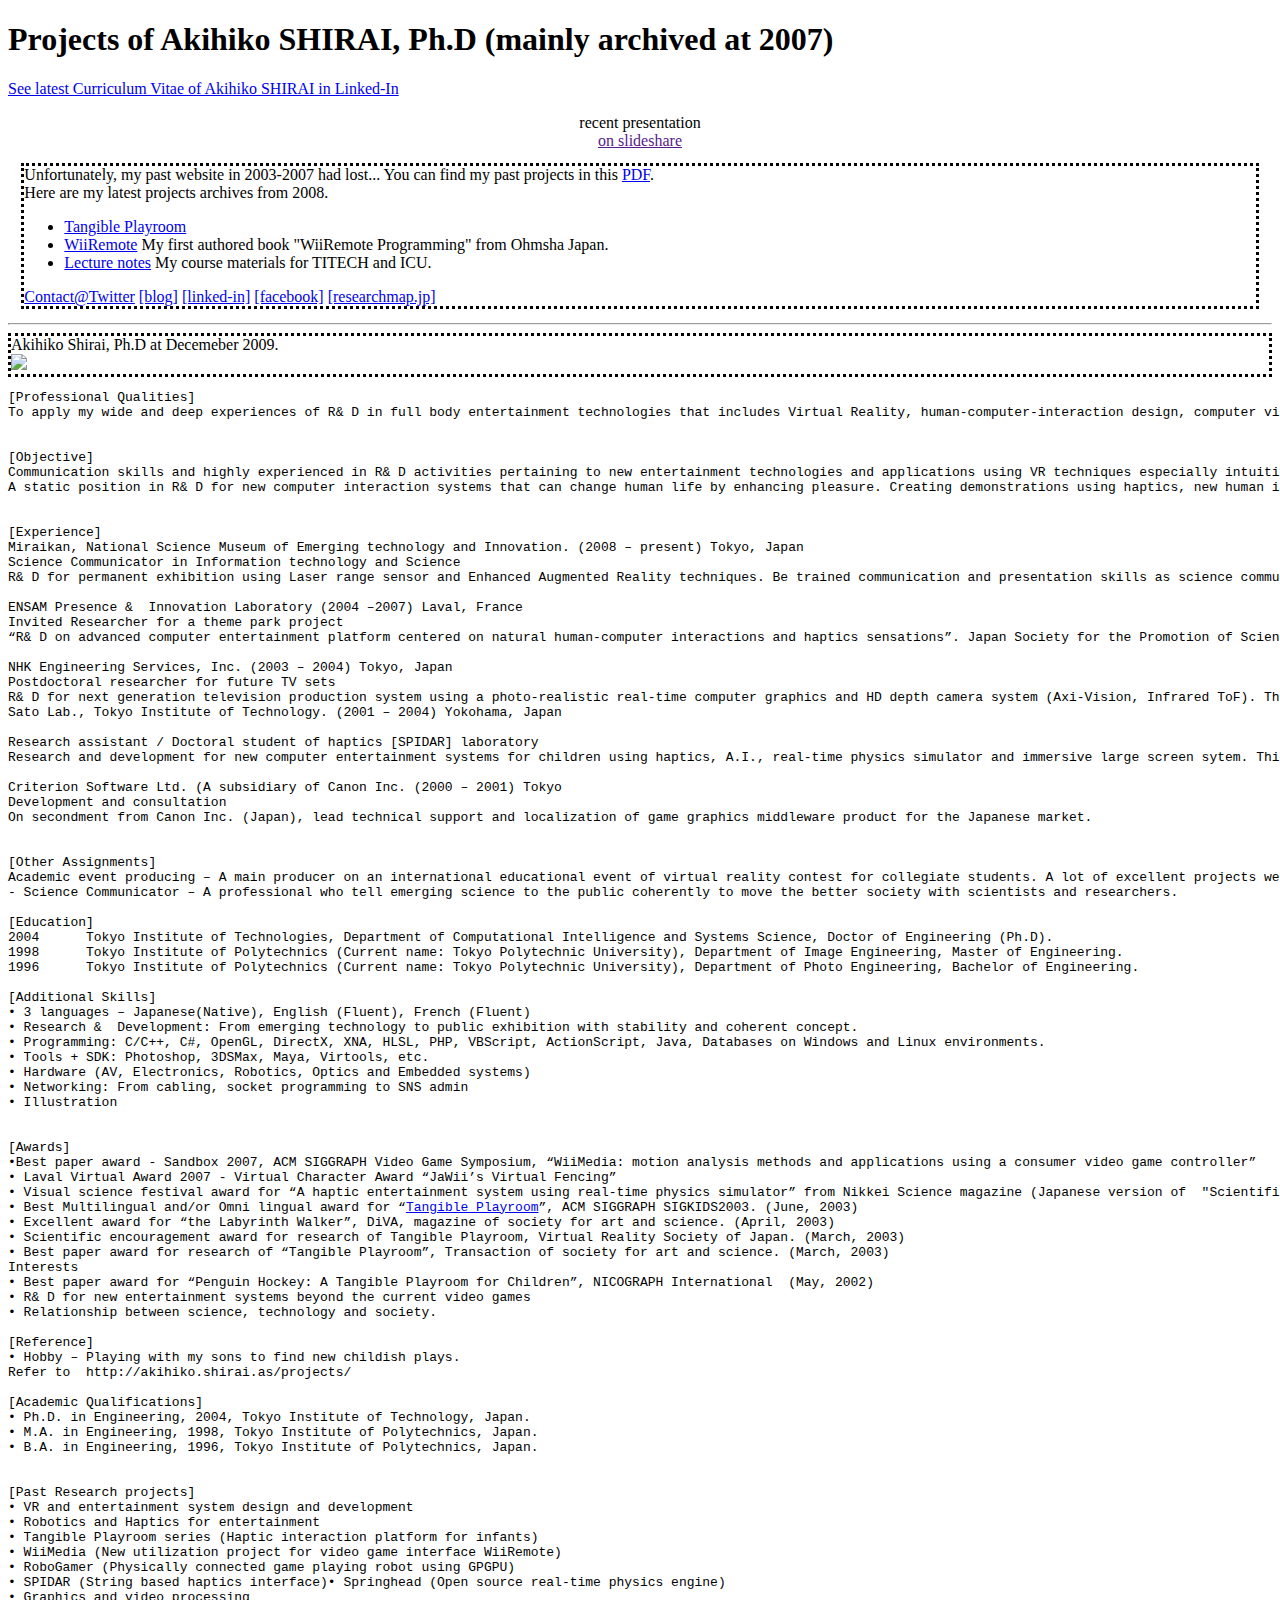
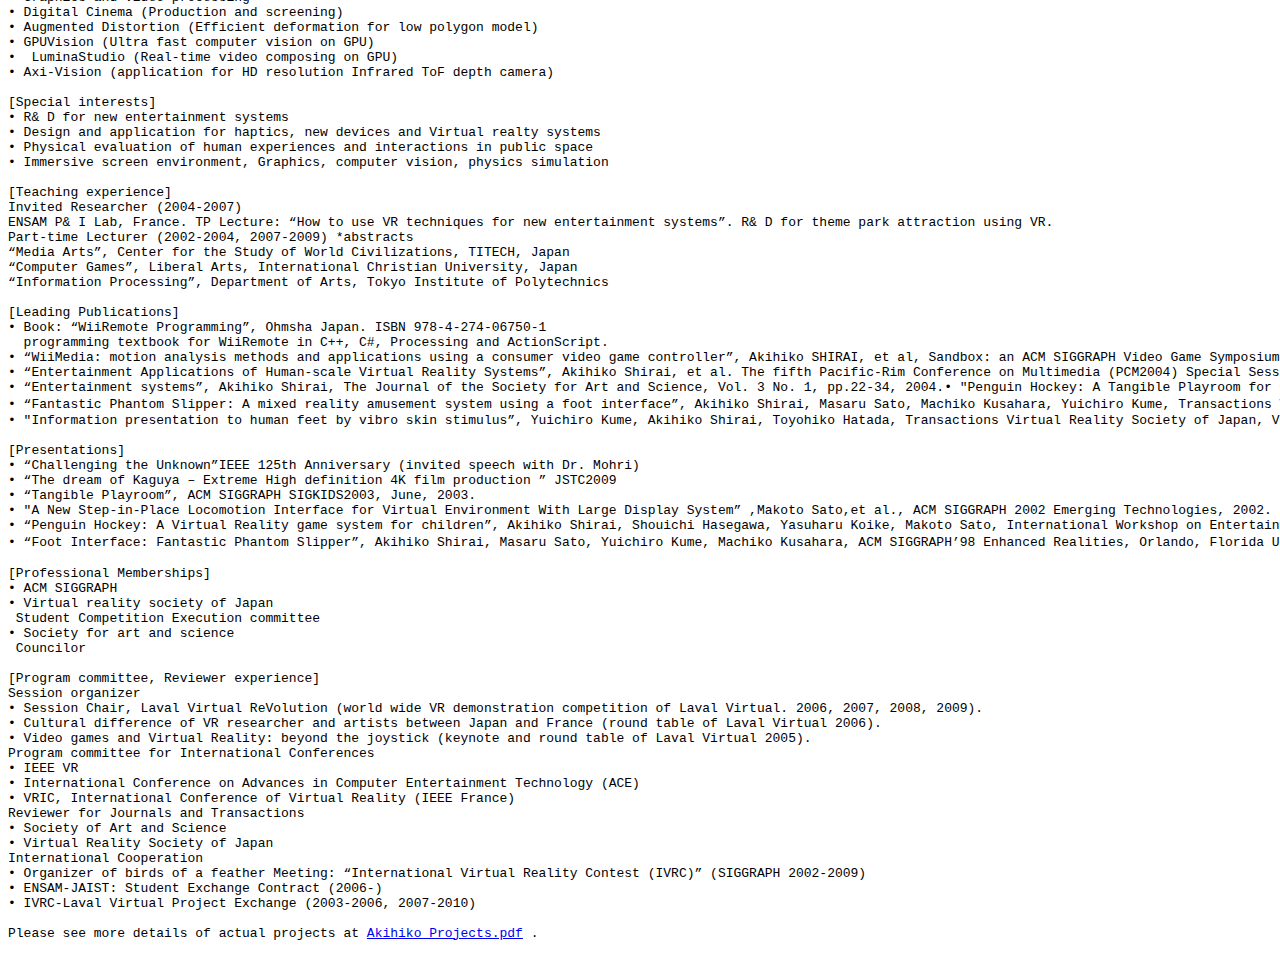
==== docs/projects/index.html @ e6c12a57 "Tangible Playroom" ====
<!DOCTYPE html>
<html lang="ja">
<head>
<meta charset="UTF-8">
<!-- Google Tag Manager -->
<script>(function(w,d,s,l,i){w[l]=w[l]||[];w[l].push({'gtm.start':
    new Date().getTime(),event:'gtm.js'});var f=d.getElementsByTagName(s)[0],
    j=d.createElement(s),dl=l!='dataLayer'?'&l='+l:'';j.async=true;j.src=
    'https://www.googletagmanager.com/gtm.js?id='+i+dl;f.parentNode.insertBefore(j,f);
    })(window,document,'script','dataLayer','GTM-WPD54GC');</script>
<!-- End Google Tag Manager -->
<!-- Global site tag (gtag.js) - Google Analytics -->
<script async src="https://www.googletagmanager.com/gtag/js?id=UA-195249-1"></script>
<script>
  window.dataLayer = window.dataLayer || [];
  function gtag(){dataLayer.push(arguments);}
  gtag('js', new Date());

  gtag('config', 'UA-195249-1');
</script>
<meta name="author" content="白井暁彦 Akihiko SHIRAI, Ph.D" lang="ja">
<meta name="keyword" content="akihiko shirai">
<meta name="description" content="Projects of Akihiko SHIRAI, Ph.D (mainly archived at 2007)">
<link rel="stylesheet" href="article.css" type="text/css">
<title>Projects of Akihiko SHIRAI, Ph.D (archived at 2007)</title>
<link rel="stylesheet" type="text/css" media="all" href="http://akihiko.shirai.as/themes/aki200511/style.css" />
</head>
<body>
<H1 class="title">Projects of Akihiko SHIRAI, Ph.D (mainly archived at 2007)</H1>

<p><a href="https://www.linkedin.com/in/akihiko-shirai/">See latest Curriculum Vitae of Akihiko SHIRAI in Linked-In</A></p>
  <div align="center">recent presentation<BR>
    <a href src="https://www.slideshare.net/aquihiko/presentations">on slideshare</a>
  </div>
    

<div style="border-style:dotted;margin:10pt;">
Unfortunately, my past website in 2003-2007 had lost... You can find my past projects in this <a href="Akihiko_Projects.pdf">PDF</A>.<BR>
Here are my latest projects archives from 2008.<br>
<UL>
 <li><a href="./TangiblePlayroom/">Tangible Playroom</a></li>
 <li><A href="./WiiRemote/">WiiRemote</A> My first authored book "WiiRemote Programming" from Ohmsha Japan.</li>
 <li><A href="./lecture/">Lecture notes</A> My course materials for TITECH and ICU.</LI>
</UL>
  <a href="https://twitter.com/o_ob">Contact@Twitter</a>

	<a href="http://akihiko.ameblo.jp/">[blog]</a>
	<a href="https://www.linkedin.com/in/akihiko-shirai/">[linked-in]</a>
	<a href="https://www.facebook.com/aquihiko/">[facebook]</A>
	<a href="http://researchmap.jp/akihiko/">[researchmap.jp]</a>
	<BR>
</div>

<hr>
	
<div style="border-style:dotted;mergin:10pt;">

Akihiko Shirai, Ph.D          at   Decemeber 2009.<br>

<img src="AS2009dec.png" width="64">
<br>
</div>

<pre>
[Professional Qualities]
To apply my wide and deep experiences of R&amp; D in full body entertainment technologies that includes Virtual Reality, human-computer-interaction design, computer vision, robotic devices, haptics, psycho-physics and application development of high-speed sensing devices), I wish to get a permanent engineering position in an international (Jp/En/Fr) progressive environment.


[Objective]
Communication skills and highly experienced in R&amp; D activities pertaining to new entertainment technologies and applications using VR techniques especially intuitive full body or physical oriented interactions.
A static position in R&amp; D for new computer interaction systems that can change human life by enhancing pleasure. Creating demonstrations using haptics, new human interfaces devices and display technologies.


[Experience]
Miraikan, National Science Museum of Emerging technology and Innovation. (2008 – present) Tokyo, Japan
Science Communicator in Information technology and Science 
R&amp; D for permanent exhibition using Laser range sensor and Enhanced Augmented Reality techniques. Be trained communication and presentation skills as science communicator who tell the emerging science to the public. Event planning and producing for emerging digital contents cooperate with Ministry of Commerce (METI).

ENSAM Presence &amp;  Innovation Laboratory (2004 –2007) Laval, France
Invited Researcher for a theme park project 
“R&amp; D on advanced computer entertainment platform centered on natural human-computer interactions and haptics sensations”. Japan Society for the Promotion of Science (JSPS), Program of Postdoctoral Fellowship for Research Abroad supported this project. Developed various new entertainment systems and educational contents for a VR theme park project in Laval city France.

NHK Engineering Services, Inc. (2003 – 2004) Tokyo, Japan
Postdoctoral researcher for future TV sets 
R&amp; D for next generation television production system using a photo-realistic real-time computer graphics and HD depth camera system (Axi-Vision, Infrared ToF). This project was instigated and funded by the National Institute of Information and Communications Technology (NiCT/TAO).
Sato Lab., Tokyo Institute of Technology. (2001 – 2004) Yokohama, Japan

Research assistant / Doctoral student of haptics [SPIDAR] laboratory
Research and development for new computer entertainment systems for children using haptics, A.I., real-time physics simulator and immersive large screen sytem. This was the main theme of his doctoral thesis. Obtained Ph.D (Engineering) from Department of Computational Intelligence and Systems Science, TITECH, Japan (http://www.dis.titech.ac.jp/) in March 2004.

Criterion Software Ltd. (A subsidiary of Canon Inc. (2000 – 2001) Tokyo
Development and consultation
On secondment from Canon Inc. (Japan), lead technical support and localization of game graphics middleware product for the Japanese market. 


[Other Assignments]
Academic event producing – A main producer on an international educational event of virtual reality contest for collegiate students. A lot of excellent projects were accepted by ACM SIGGRAPH E-Tech and Laval Virtual. ( http://www.ivrc.org,  the 17th contest in this year.)
- Science Communicator – A professional who tell emerging science to the public coherently to move the better society with scientists and researchers.

[Education]
2004      Tokyo Institute of Technologies, Department of Computational Intelligence and Systems Science, Doctor of Engineering (Ph.D).
1998      Tokyo Institute of Polytechnics (Current name: Tokyo Polytechnic University), Department of Image Engineering, Master of Engineering.
1996      Tokyo Institute of Polytechnics (Current name: Tokyo Polytechnic University), Department of Photo Engineering, Bachelor of Engineering.

[Additional Skills]
• 3 languages – Japanese(Native), English (Fluent), French (Fluent)
• Research &amp;  Development: From emerging technology to public exhibition with stability and coherent concept.
• Programming: C/C++, C#, OpenGL, DirectX, XNA, HLSL, PHP, VBScript, ActionScript, Java, Databases on Windows and Linux environments.
• Tools + SDK: Photoshop, 3DSMax, Maya, Virtools, etc.
• Hardware (AV, Electronics, Robotics, Optics and Embedded systems)
• Networking: From cabling, socket programming to SNS admin
• Illustration


[Awards]
•Best paper award - Sandbox 2007, ACM SIGGRAPH Video Game Symposium, “WiiMedia: motion analysis methods and applications using a consumer video game controller”
• Laval Virtual Award 2007 - Virtual Character Award “JaWii’s Virtual Fencing” 
• Visual science festival award for “A haptic entertainment system using real-time physics simulator” from Nikkei Science magazine (Japanese version of  "Scientific American"). (November, 2003)
• Best Multilingual and/or Omni lingual award for “<a href="TangiblePlayroom/">Tangible Playroom</a>”, ACM SIGGRAPH SIGKIDS2003. (June, 2003)
• Excellent award for “the Labyrinth Walker”, DiVA, magazine of society for art and science. (April, 2003)
• Scientific encouragement award for research of Tangible Playroom, Virtual Reality Society of Japan. (March, 2003)
• Best paper award for research of “Tangible Playroom”, Transaction of society for art and science. (March, 2003)
Interests
• Best paper award for “Penguin Hockey: A Tangible Playroom for Children”, NICOGRAPH International  (May, 2002)
• R&amp; D for new entertainment systems beyond the current video games
• Relationship between science, technology and society.

[Reference]
• Hobby – Playing with my sons to find new childish plays.
Refer to  http://akihiko.shirai.as/projects/

[Academic Qualifications]
• Ph.D. in Engineering, 2004, Tokyo Institute of Technology, Japan.
• M.A. in Engineering, 1998, Tokyo Institute of Polytechnics, Japan.
• B.A. in Engineering, 1996, Tokyo Institute of Polytechnics, Japan.


[Past Research projects]
• VR and entertainment system design and development
• Robotics and Haptics for entertainment 
• Tangible Playroom series (Haptic interaction platform for infants)
• WiiMedia (New utilization project for video game interface WiiRemote)
• RoboGamer (Physically connected game playing robot using GPGPU)
• SPIDAR (String based haptics interface)• Springhead (Open source real-time physics engine)
• Graphics and video processing
• Digital Cinema (Production and screening)
• Augmented Distortion (Efficient deformation for low polygon model)
• GPUVision (Ultra fast computer vision on GPU)
•  LuminaStudio (Real-time video composing on GPU)
• Axi-Vision (application for HD resolution Infrared ToF depth camera)

[Special interests]
• R&amp; D for new entertainment systems 
• Design and application for haptics, new devices and Virtual realty systems 
• Physical evaluation of human experiences and interactions in public space
• Immersive screen environment, Graphics, computer vision, physics simulation

[Teaching experience]
Invited Researcher (2004-2007)
ENSAM P&amp; I Lab, France. TP Lecture: “How to use VR techniques for new entertainment systems”. R&amp; D for theme park attraction using VR.
Part-time Lecturer (2002-2004, 2007-2009) *abstracts
“Media Arts”, Center for the Study of World Civilizations, TITECH, Japan
“Computer Games”, Liberal Arts, International Christian University, Japan
“Information Processing”, Department of Arts, Tokyo Institute of Polytechnics

[Leading Publications]
• Book: “WiiRemote Programming”, Ohmsha Japan. ISBN 978-4-274-06750-1
  programming textbook for WiiRemote in C++, C#, Processing and ActionScript.
• “WiiMedia: motion analysis methods and applications using a consumer video game controller”, Akihiko SHIRAI, et al, Sandbox: an ACM SIGGRAPH Video Game Symposium, San Diego, 2007 (Best paper award).
• “Entertainment Applications of Human-scale Virtual Reality Systems”, Akihiko Shirai, et al. The fifth Pacific-Rim Conference on Multimedia (PCM2004) Special Session: Human-scale VR and Interaction, Tokyo, Japan, pp.31-38, 2004.
• “Entertainment systems”, Akihiko Shirai, The Journal of the Society for Art and Science, Vol. 3 No. 1, pp.22-34, 2004.• "Penguin Hockey: A Tangible Playroom for Children”, Akihiko Shirai, Shouichi Hasegawa, Yasuharu Koike and Makoto Sato, The Journal of the Society for Art and Science, Vol. 1 No. 3 pp.117-124. 2002.
• “Fantastic Phantom Slipper: A mixed reality amusement system using a foot interface”, Akihiko Shirai, Masaru Sato, Machiko Kusahara, Yuichiro Kume, Transactions Virtual Reality Society of Japan,Vol.4, No.4，pp.691-698,1999.
• "Information presentation to human feet by vibro skin stimulus”, Yuichiro Kume, Akihiko Shirai, Toyohiko Hatada, Transactions Virtual Reality Society of Japan, Vol.3, No.4, pp.83-88, 1998.

[Presentations]
• “Challenging the Unknown”IEEE 125th Anniversary (invited speech with Dr. Mohri)
• “The dream of Kaguya – Extreme High definition 4K film production ” JSTC2009
• “Tangible Playroom”, ACM SIGGRAPH SIGKIDS2003, June, 2003.
• "A New Step-in-Place Locomotion Interface for Virtual Environment With Large Display System” ,Makoto Sato,et al., ACM SIGGRAPH 2002 Emerging Technologies, 2002. 
• “Penguin Hockey: A Virtual Reality game system for children”, Akihiko Shirai, Shouichi Hasegawa, Yasuharu Koike, Makoto Sato, International Workshop on Entertainment Computing (IWEC2002), May 2002.
• “Foot Interface: Fantastic Phantom Slipper”, Akihiko Shirai, Masaru Sato, Yuichiro Kume, Machiko Kusahara, ACM SIGGRAPH’98 Enhanced Realities, Orlando, Florida U.S.A.,1998.　

[Professional Memberships]
• ACM SIGGRAPH
• Virtual reality society of Japan
 Student Competition Execution committee
• Society for art and science
 Councilor

[Program committee, Reviewer experience]
Session organizer
• Session Chair, Laval Virtual ReVolution (world wide VR demonstration competition of Laval Virtual. 2006, 2007, 2008, 2009).
• Cultural difference of VR researcher and artists between Japan and France (round table of Laval Virtual 2006).
• Video games and Virtual Reality: beyond the joystick (keynote and round table of Laval Virtual 2005).
Program committee for International Conferences
• IEEE VR 
• International Conference on Advances in Computer Entertainment Technology (ACE)
• VRIC, International Conference of Virtual Reality (IEEE France)
Reviewer for Journals and Transactions
• Society of Art and Science
• Virtual Reality Society of Japan
International Cooperation
• Organizer of birds of a feather Meeting: “International Virtual Reality Contest (IVRC)” (SIGGRAPH 2002-2009)
• ENSAM-JAIST: Student Exchange Contract (2006-)
• IVRC-Laval Virtual Project Exchange (2003-2006, 2007-2010)

Please see more details of actual projects at <a href="Akihiko_Projects.pdf">Akihiko_Projects.pdf</A> .

</pre>


</body>
</html>
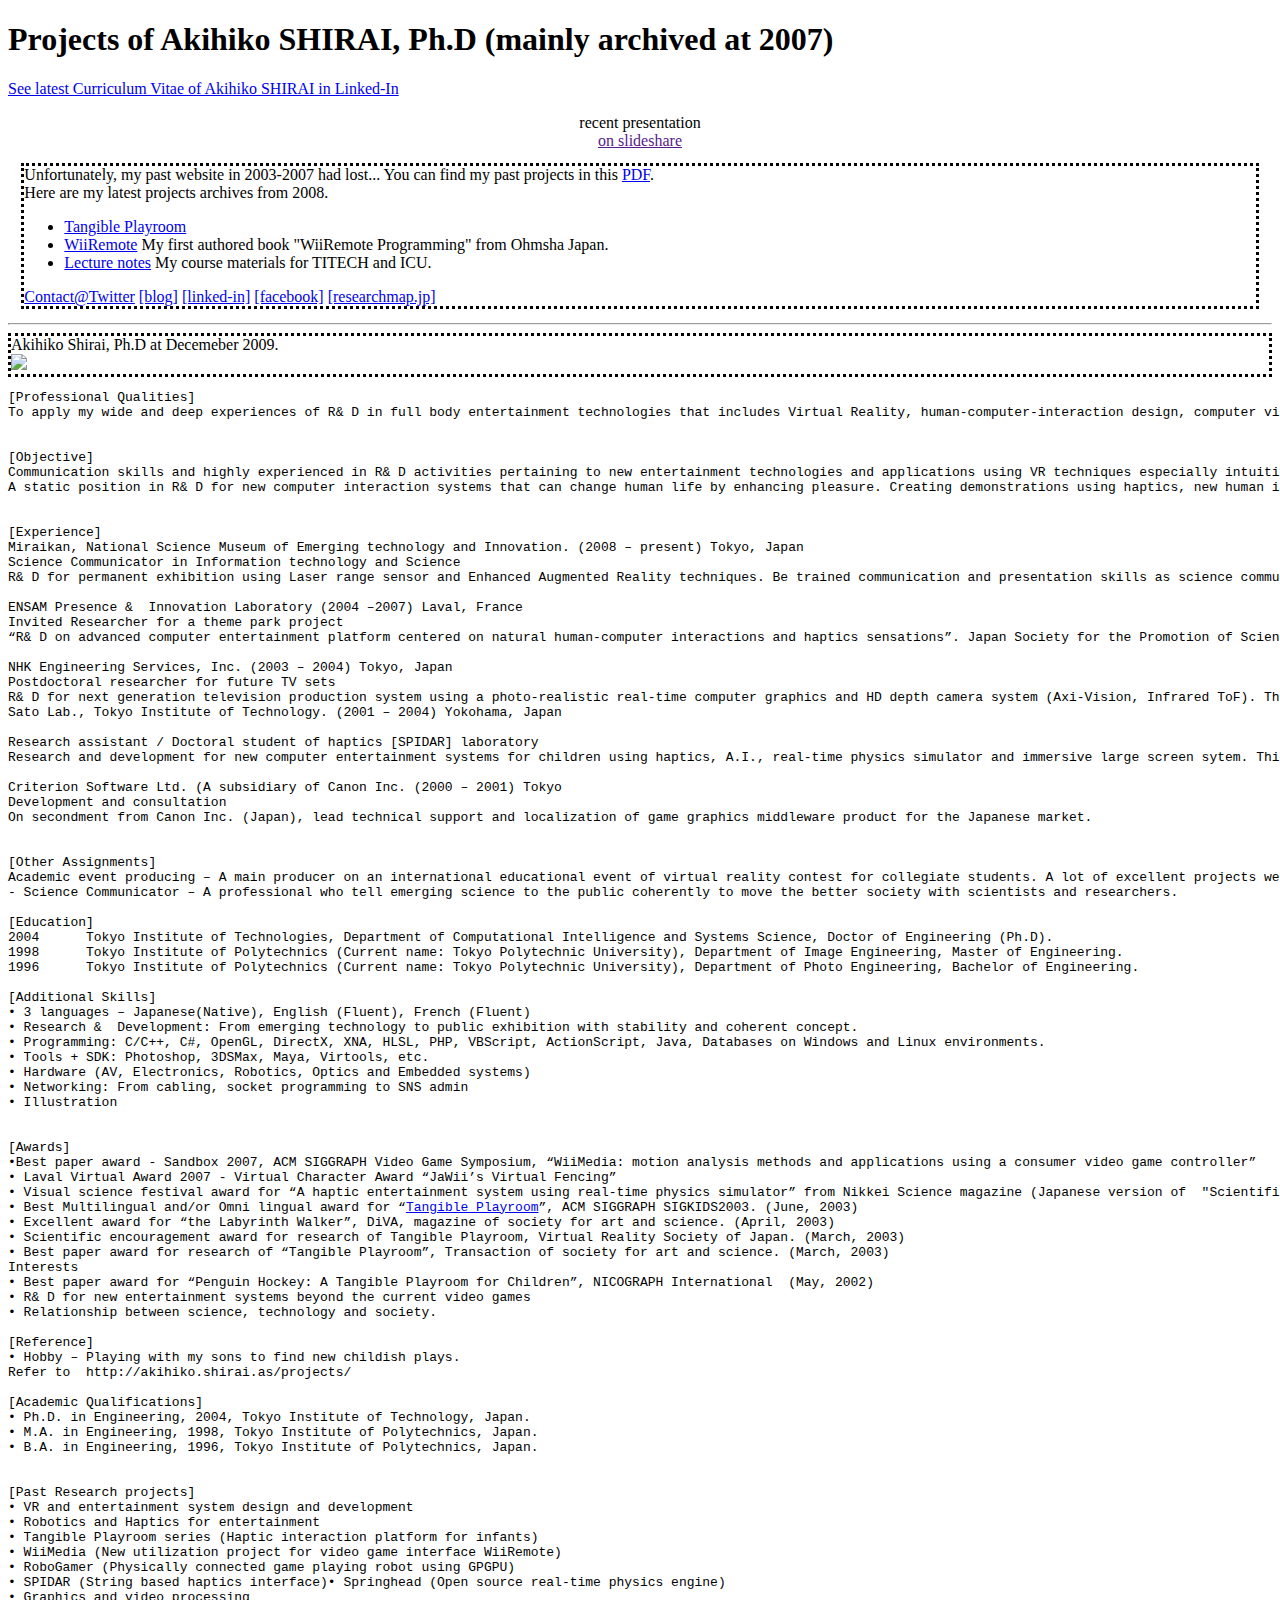
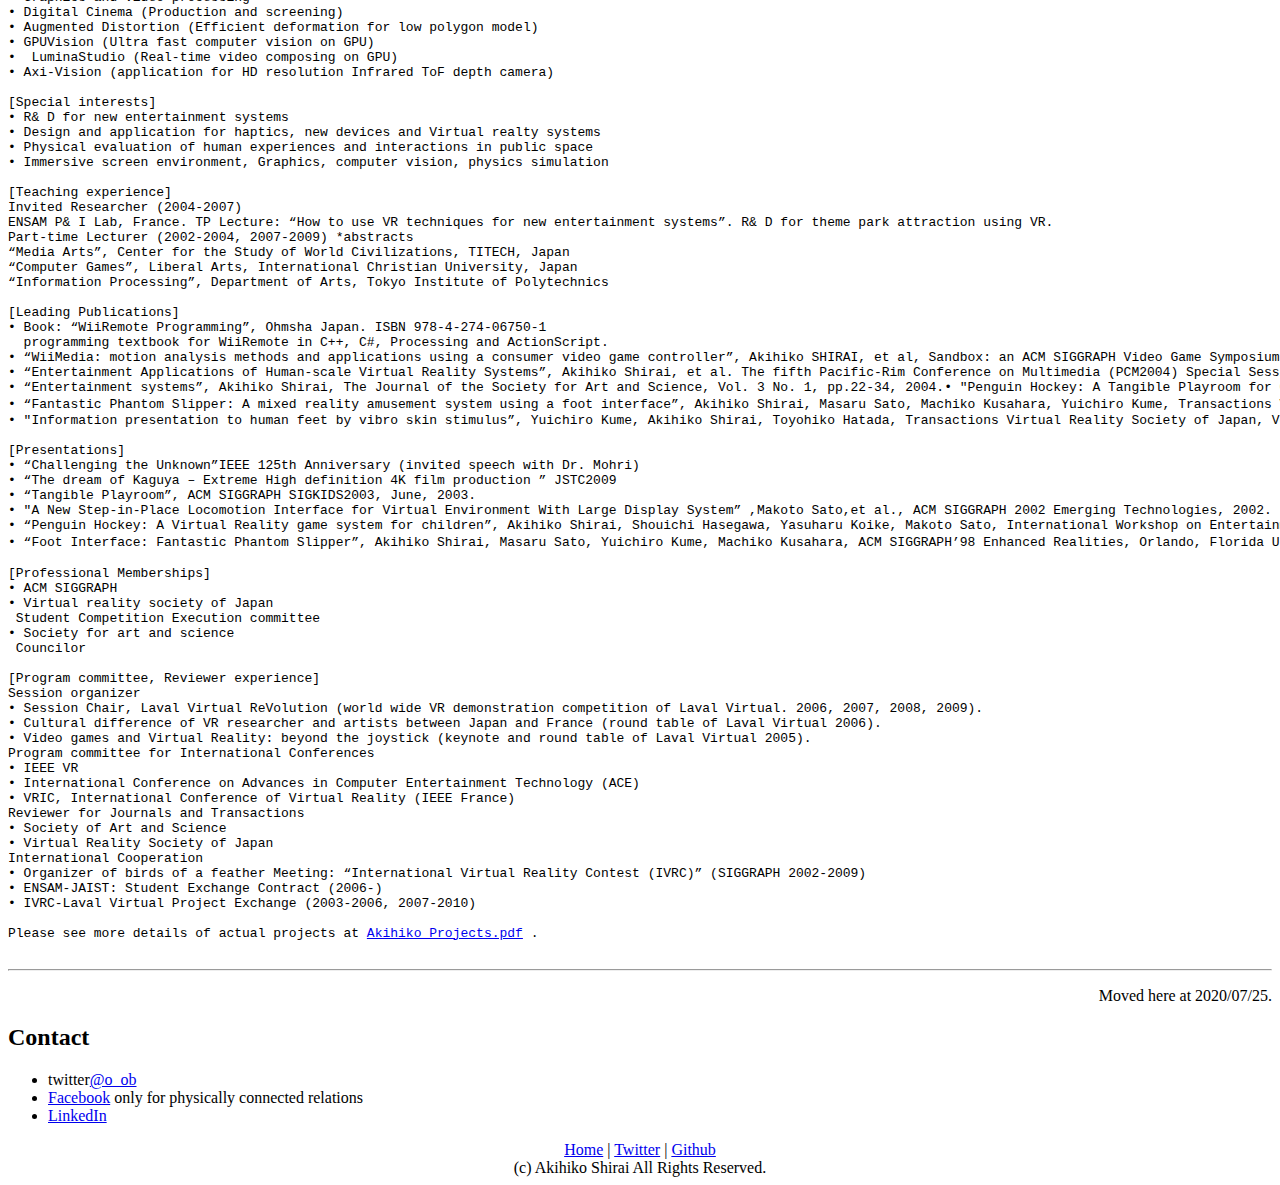
==== commit 0ad3b7ee: "footer" ====
--- a/docs/projects/index.html
+++ b/docs/projects/index.html
@@ -208,6 +208,26 @@
 
 </pre>
 
-
+<HR>
+  <P ALIGN="RIGHT">Moved here at 2020/07/25.</P>
+
+<h2 id="contact">Contact</h2>
+
+<ul>
+  <li>twitter<a href="https://twitter.com/o_ob">@o_ob</a></li>
+  <li><a href="https://www.facebook.com/aquihiko">Facebook</a> only for physically connected relations</li>
+  <li><a href="https://www.linkedin.com/in/akihiko-shirai/">LinkedIn</a></li>
+</ul>
+
+<div style="text-align: center; background-color: rgba(255,255,255,0.5);">
+    <a href="http://kaitas.github.io/">Home</a>
+    | <a href="https://twitter.com/o_ob">Twitter</a>
+    | <a href="https://github.com/kaitas">Github</a>
+</div>
+
+
+<CENTER>
+(c) Akihiko Shirai All Rights Reserved.</CENTER>
 </body>
+
 </html>
